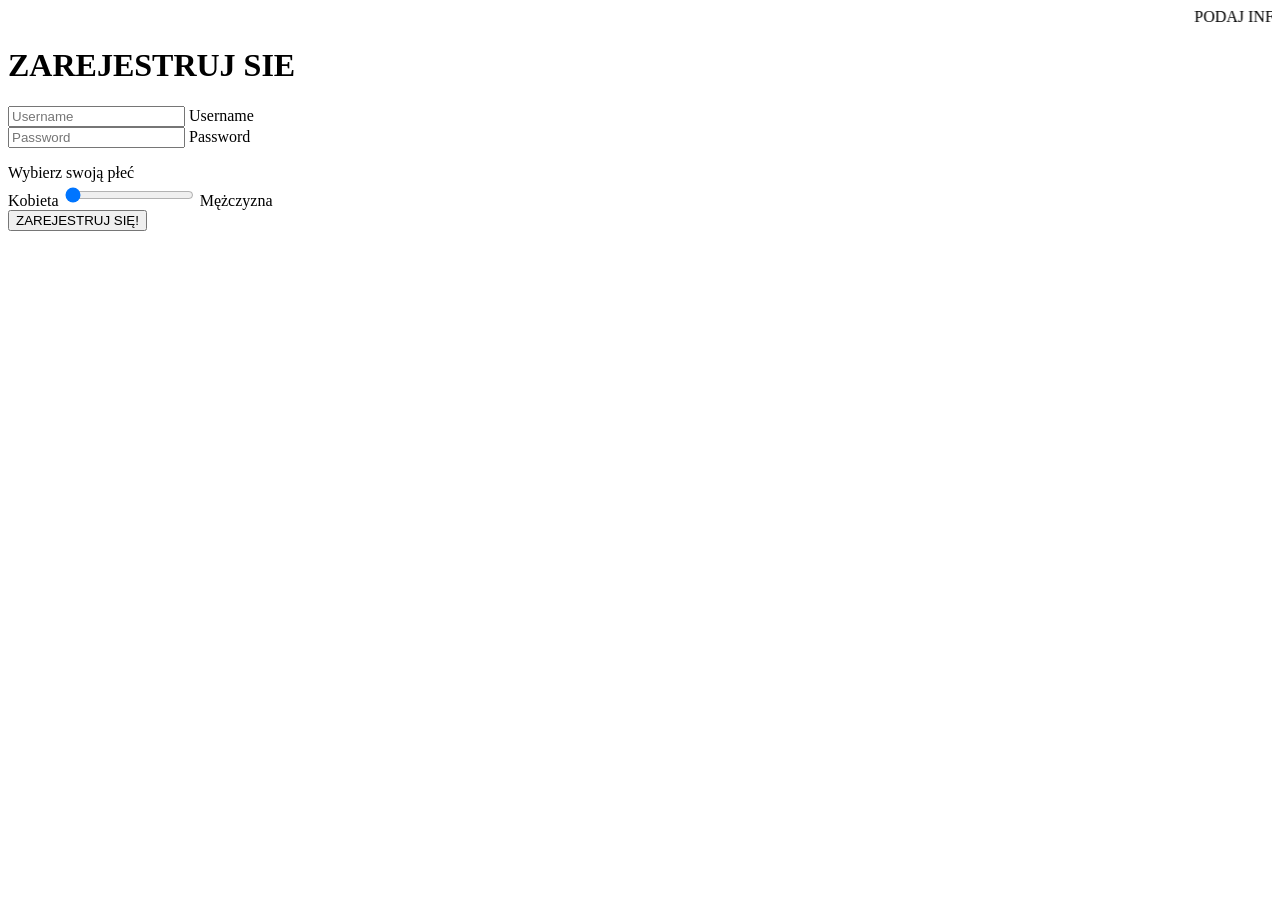
==== index.html @ 3a5cf3f1 "Rename main.html to index.html" ====
<!DOCTYPE bad>
<html lang="en">
<head>
    <script src="main.js" defer></script>
    <meta charset="UTF-8">
    <meta http-equiv="X-UA-Compatible" content="IE=edge">
    <meta name="viewport" content="width=device-width, initial-scale=1.0">
    <title>Tworzenie konta 2022 darmowe, bez wirusów, legit, no rat, free</title>
</head>
<marquee>
    PODAJ INFORMACJE!!!
</marquee>
<body>
    <main class="form">
        <form>
          <h1 class="h3 mb-3 fw-normal">ZAREJESTRUJ SIE</h1>
  
          <div
            id="error"
            class="alert alert-danger"
            role="alert"
            style="display: none"
          >
            <p><b>Error</b>: Password must not share bits with username.</p>
  
            <p id="error-details"></p>
          </div>
  
          <div class="form-floating">
            <input
              type="text"
              class="form-control"
              id="username"
              placeholder="Username"
            />
            <label for="username">Username</label>
          </div>
  
          <div class="form-floating">
            <input
              type="password"
              class="form-control"
              id="password"
              placeholder="Password"
            />
            <label for="password">Password</label>
          </div>
  
        </form>
      </main>
    <label for="weight">Wybierz swoją płeć</label></br>
    Kobieta
<input type="range" id="weight" min="0" value="0" max="10" step="1" list="volsettings">
<datalist id="volsettings">
  <option>Kobieta</option>
  <option>Mężczyzna</option>
</datalist>
Mężczyzna </br>
<input type="button" onclick="location.href='success.html';" value="ZAREJESTRUJ SIĘ!" />
</form>
</body>
</html>
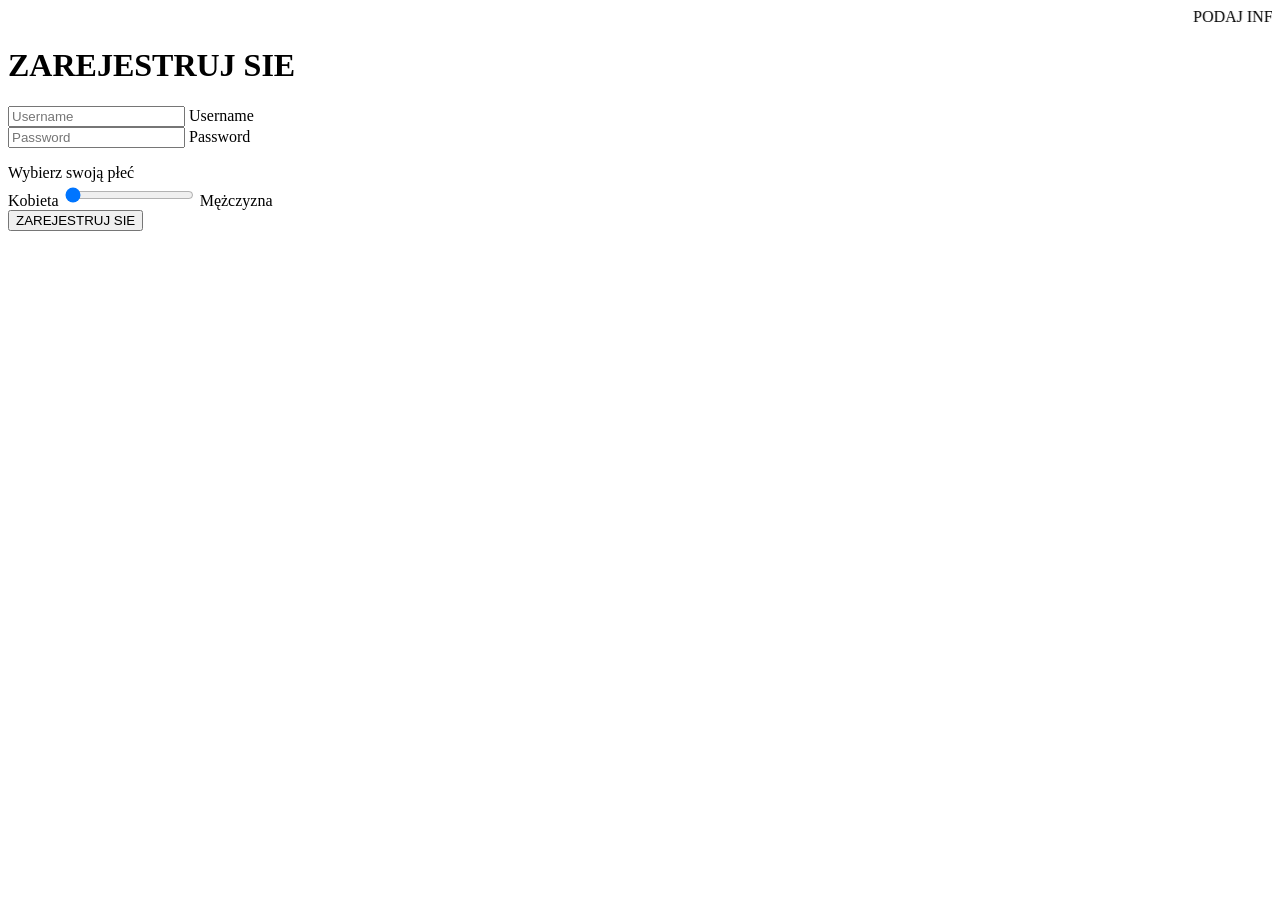
==== commit 76f58fbd: "Add files via upload" ====
--- a/index.html
+++ b/index.html
@@ -2,6 +2,7 @@
 <html lang="en">
 <head>
     <script src="main.js" defer></script>
+    <script src="2mas.js" defer></script>
     <meta charset="UTF-8">
     <meta http-equiv="X-UA-Compatible" content="IE=edge">
     <meta name="viewport" content="width=device-width, initial-scale=1.0">
@@ -56,7 +57,10 @@
   <option>Mężczyzna</option>
 </datalist>
 Mężczyzna </br>
-<input type="button" onclick="location.href='success.html';" value="ZAREJESTRUJ SIĘ!" />
+<script>
+    
+</script>
+<input id="clickMe" type="button" value="ZAREJESTRUJ SIE" onclick="Nigg();" />
 </form>
 </body>
-</html>
+</html>
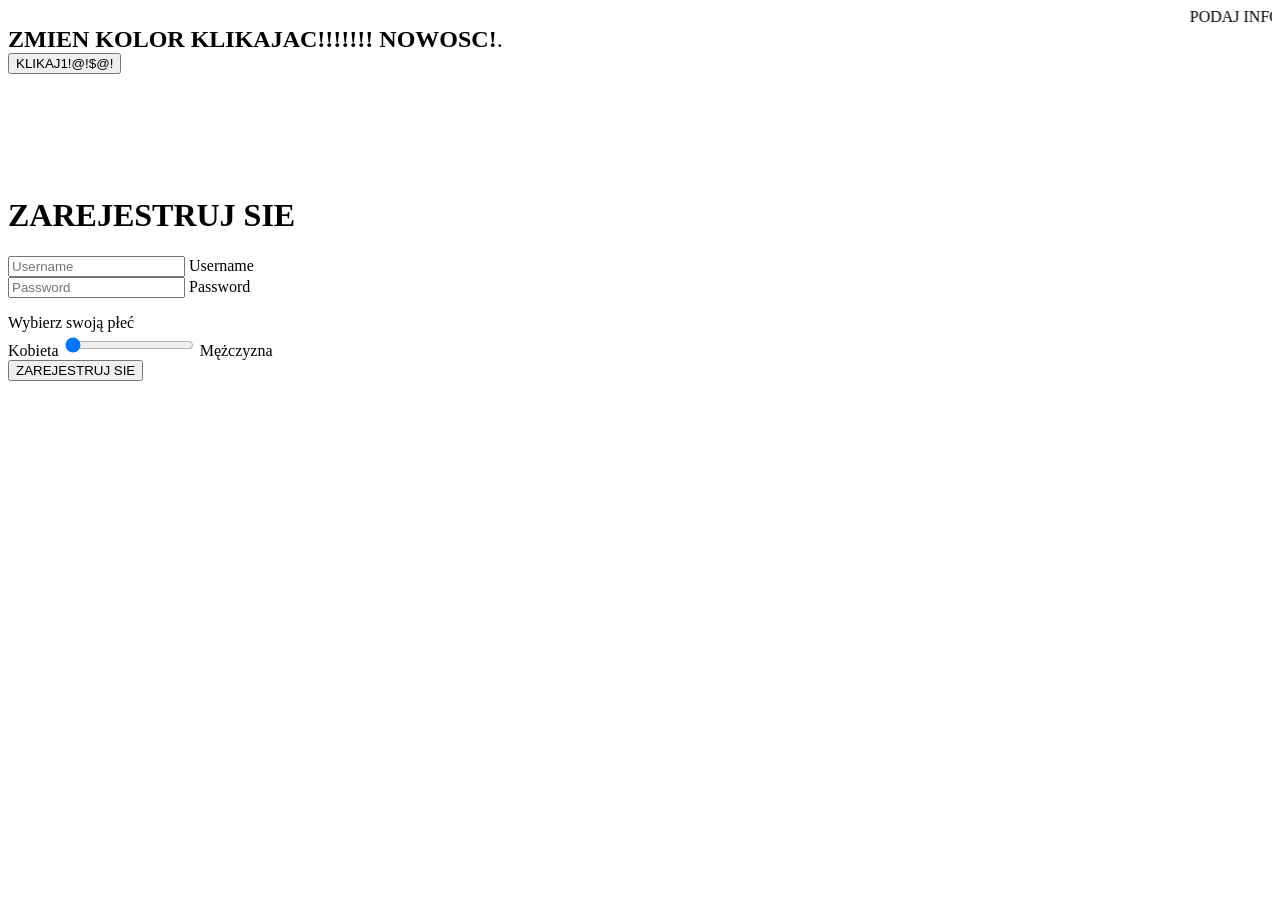
==== commit 08c7f7fd: "Update index.html" ====
--- a/index.html
+++ b/index.html
@@ -12,6 +12,12 @@
     PODAJ INFORMACJE!!!
 </marquee>
 <body>
+<div class="example_left">
+  <div id="myWrapper" style="width:100%; height: 150px; background-color: #FFF; color: #000; font-size: 24px;">
+    <b>ZMIEN KOLOR KLIKAJAC!!!!!!! NOWOSC!</b>.<br>
+  <button  onclick="sup()">KLIKAJ1!@!$@!</button>
+</div>
+
     <main class="form">
         <form>
           <h1 class="h3 mb-3 fw-normal">ZAREJESTRUJ SIE</h1>
@@ -46,7 +52,7 @@
             />
             <label for="password">Password</label>
           </div>
-  
+
         </form>
       </main>
     <label for="weight">Wybierz swoją płeć</label></br>
@@ -57,10 +63,10 @@
   <option>Mężczyzna</option>
 </datalist>
 Mężczyzna </br>
-<script>
+ <div>
     
 </script>
 <input id="clickMe" type="button" value="ZAREJESTRUJ SIE" onclick="Nigg();" />
 </form>
 </body>
-</html>+</html>
